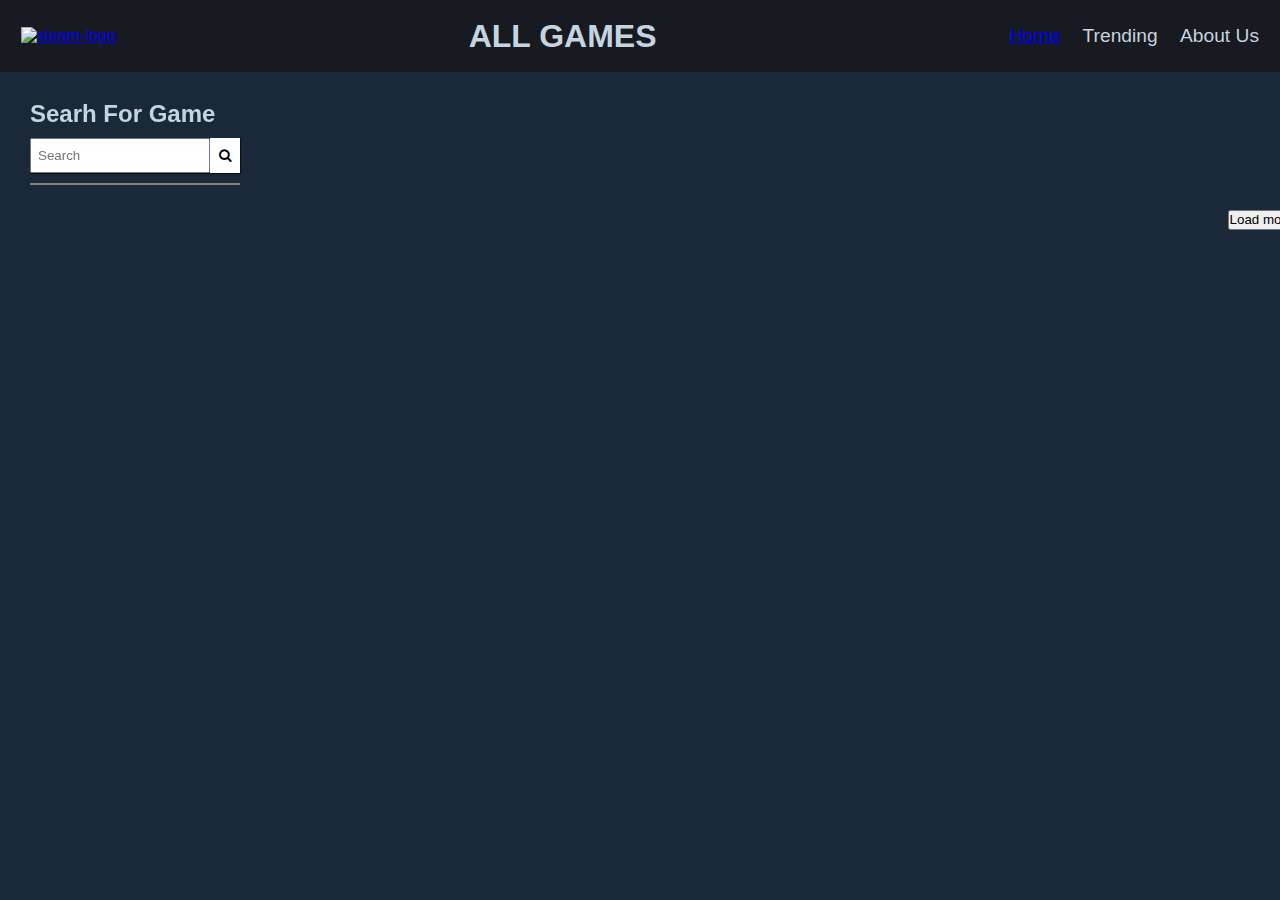
==== index.html @ 89631dc1 "add the Steam-clone project" ====
<!DOCTYPE html>
<html lang="en">
  <head>
    <meta charset="UTF-8" />
    <meta name="viewport" content="width=device-width, initial-scale=1.0" />
    <meta http-equiv="X-UA-Compatible" content="ie=edge" />
    <title>HTML + CSS</title>
    <link rel="stylesheet" href="styles.css" />
    <link
      rel="stylesheet"
      href="https://cdnjs.cloudflare.com/ajax/libs/font-awesome/4.7.0/css/font-awesome.min.css"
    />
  </head>
  <body>
    <header>
      <div class="header-container">
        <div class="logo">
          <a class="logo-image" href="/">
            <img
              class="logo-image-img"
              src="https://store.cloudflare.steamstatic.com/public/shared/images/header/logo_steam.svg?t=962016"
              alt="steam-logo"
            />
          </a>
        </div>
        <div class="name-of-filter">
          <h1 id="display-game-name">ALL GAMES</h1>
        </div>
        <div class="nav">
          <nav>
            <li type="none"><a href="/">Home</a></li>
            <li type="none">Trending</li>
            <li type="none">About Us</li>
          </nav>
        </div>
      </div>
    </header>
    <main>
      <div class="container-body">
        <div class="search-box">
          <div class="search-box-input">
            <h2 id="search-box-title" class="title">Searh For Game</h2>
            <form onsubmit="search(event)" class="search-and-button">
              <input class="input-box" type="text" placeholder="Search" />
              <button type="submit" class="seach-button">
                <i class="fa fa-search"></i>
              </button>
            </form>
          </div>
          <div class="search-category" id="put-genres">
            <ul>
              <!-- <li type="none">Action</li>
              <li type="none">Free to play</li>
              <li type="none">Strategy</li>
              <li type="none">Adventure</li>
              <li type="none">Indie</li>
              <li type="none">RPG</li>
              <li type="none">Animation & Modeling</li>
              <li type="none">Video Production</li>
              <li type="none">Casual</li>
              <li type="none">Simulation</li>
              <li type="none">Racing</li>
              <li type="none">Violent</li>
              <li type="none">Massively multiplayer</li>
              <li type="none">Nudity</li>
              <li type="none">Sports</li>
              <li type="none">Utilities</li>
              <li type="none">Design & Illustration</li>
              <li type="none">Web Publishing</li>
              <li type="none">Education</li>
              <li type="none">Software Training</li>
              <li type="none">Sexual content</li>
              <li type="none">Audio production</li>
              <li type="none">Game Development</li>
              <li type="none">Photo Editing</li>
              <li type="none">Acounting</li>
              <li type="none">Documentary</li>
              <li type="none">Tutorial</li> -->
            </ul>
          </div>
        </div>
        <div>
          <div class="game-display-area" id="add-game">
            <!-- <div class="game-display">
                  <img id="image-game-id" src="" alt="image of game" />
                  <div class="name-of-the-game">
                    <p class="game-name">
                      Game 111111 1111 111111 1118888 88888 8888888 666 6666
                    </p>
                    <p class="game-price">2$</p>
                  </div> -->
            <!-- <div class="detail-game-display">
                    <div class="game-name">
                        <h1 id="detail-game-name">Game Name</h1>
                        <h2 id="detail-genres">Genres of Game</h2>
                        <h3 id="detail-game-price">$10</h3>
                        
                    </div>
                    <div class="gamevisual-container">
                        <div class="game-visual-image-discription">
                            <div class="game-visual-image">
                                <img class="image-img" src="https://cdn.cloudflare.steamstatic.com/steam/apps/1476970/header.jpg?t=1698005603" alt="game.name">
                            </div>
                            <div class="game-visual-discription">
                                <p class="game-discription">game discripttion</p>
                                <p class="game-information">game information</p>
                            </div>

                        </div>
                    </div>
                    <div class="taggame-name-container">
                        <div>Popular user-defined tags for this product:</div>
                        <div class="list-of-tag">
                            <li class="tagname-game" type="none">tag game</li>
                            <li class="tagname-game" type="none">tag game</li>
                            <li class="tagname-game" type="none">tag game</li>
                            <li class="tagname-game" type="none">tag game</li>
                            <li class="tagname-game" type="none">tag game</li>
                            <li class="tagname-game" type="none">tag game</li> 
                            <li class="tagname-game" type="none">tag game</li>
                            <li class="tagname-game" type="none">tag game</li>
                            <li class="tagname-game" type="none">tag game</li>
                            
                        </div>
                    </div>

                  </div>
                   -->
          </div>
          <div id="load-more-div">
            <button onclick="loadMore()" id="load-more">Load more ⛛</button>
          </div>
        </div>
      </div>
    </main>
    <script src="./main.js"></script>
  </body>
</html>
---- styles.css ----
*,
*::after,
*::before {
  box-sizing: border-box;
  margin: 0px;
  padding: 0px;
}
:root {
  --bg-color: #1b2838;
  --text-color: #c6d4df;
}

body {
  background-color: var(--bg-color);
  color: var(--text-color);
  font-family: Arial, Helvetica, sans-serif;
  height: 100vh;
}
header {
  background-color: #171a21;
  margin: 0px;
  padding: 0px;
  font-size: 1rem;
  width: 100%;
  position: fixed;
  top: 0;
  /* height: 4.5rem; */
}
.header-container {
  display: flex;
  justify-content: space-between;
  align-items: center;
  padding: 1px;
  width: auto;
  max-width: 100%;
  height: 4.5rem;

  /* position: fixed; */
}
.logo-image-img {
  height: 36px;
  padding-left: 20px;
}
.nav {
  width: 250px;
  margin-right: 20px;
}
.nav nav {
  display: flex;
  justify-content: space-between;
}
.nav nav li {
  font-size: 1.2rem;
}
.container-body {
  height: 100%;
  display: flex;
  justify-content: space-between;
  padding-top: 60px;
  padding-left: 30px;
  padding-right: 30px;
  /* position: relative; */
  /* z-index: -1; */
}
.search-box {
  max-width: 210px;
  width: 250px;
  margin-top: 50px;
  position: fixed;
  top: 50px;
}
.search-box-input {
  margin-bottom: 10px;
}
#search-box-title {
  margin-bottom: 10px;
}
.search-and-button {
  display: flex;
  justify-content: space-between;
  width: 100%;
  height: 35px;

  /* margin-left: 10px; */
  /* margin-right: 10px; */
  box-shadow: 1px 1px 1px 0px rgba(0, 0, 0, 0.57);
}
.input-box {
  width: 100%;
  padding-left: 6px;
  outline: none;
  /* border: none; */
}
button[type="submit"] {
  height: 35px;
  width: 35px;
  outline: none;
  border: none;
  background-color: white;
  cursor: pointer;
}
.search-category {
  border-top: 2px solid grey;
}
.search-category ul li {
  text-transform: capitalize;
  padding-top: 10px;
  padding-bottom: 5px;
  border-radius: 5px;
  transition-duration: 1000ms;
}
.search-category ul li:hover {
  background-color: azure;
  color: black;
  text-align: center;
  font-weight: bold;
  cursor: pointer;
}
.game-display-area {
  padding-top: 30px;
  padding-right: 30px;
  padding-left: 200px;

  /* width: auto; */
  max-width: 1500px;
  margin: auto;
  height: 100%;
  display: flex;
  justify-content: space-evenly;
  flex-wrap: wrap;
}
#load-more-div {
  color: #c6d4df;
  /* text-align: center; */

  width: 100vw;
  height: 20px;
  margin-bottom: 100px;

  text-align: end;
  margin-right: 100px;
}
#load-more div:hover {
  cursor: pointer;
  /* background-color: aqua; */
  /* color: black; */
}
#load-more {
  margin-bottom: 100px;
}
.game-display {
  background-color: #021524;
  width: auto;
  height: fit-content;
  margin: 20px;

  /* margin: 10px; */
  /* z-index: 1; */
}
.game-display:hover {
  cursor: pointer;
}
.name-of-the-game {
  /* z-index: 3; */
  margin: 0;
  padding: 0;
  display: flex;
  justify-content: space-between;
  align-items: center;
  width: inherit;
  height: 50px;

  /* padding: 5px 5px; */

  background: linear-gradient(
    -45deg,
    rgba(64, 121, 153, 1) 20%,
    rgba(42, 62, 89, 1) 95%
  );
}

.game-name {
  display: flex;
  flex-wrap: wrap;
  width: 80%;
  padding: 5px;
}
.game-price {
  padding-right: 10px;
}
.detail-game-display {
  max-width: 800px;
  width: 80%;
  height: auto;
  display: flex;
  flex-direction: column;
}
.game-name {
  display: flex;
  flex-direction: column;
  margin-bottom: 10px;
}
.game-name h1 {
  font-weight: bold;
  color: white;
  font-size: 2rem;
  margin-bottom: 10px;
}
.game-name h2 {
  font-style: oblique;
  font-family: Verdana, Geneva, Tahoma, sans-serif;
  font-size: 1rem;
  font-weight: lighter;
  margin-bottom: 10px;
  padding-left: 10px;
}
.game-name h3 {
  color: red;
  padding-left: 10px;
}
.gamevisual-container {
  width: 80%;
  height: auto;
  border: 2px solid black;
  -webkit-box-shadow: 5px 16px 27px 2px rgba(0, 0, 0, 0.67);
  box-shadow: 5px 16px 27px 2px rgba(0, 0, 0, 0.67);
  margin-bottom: 20px;

  border-radius: 10px;
}
.game-visual-image-discription {
  display: flex;
  /* flex-direction: row; */
}
.game-visual-image {
  width: auto;
  height: auto;
}
.image-img {
  margin: 20px;
  width: auto;
  height: auto;
  border-radius: 10px;
  border: 2px solid blue;
  transition-duration: 2000ms;
}
.image-img:hover {
  border: 2px solid red;
  width: 100%;
}
.game-visual-discription {
  width: 40%;
  height: auto;
  border: 2px solid blue;
  margin: 20px;
  border-radius: 8px;
}
.game-discription {
  width: 100%;
  height: auto;
  border-bottom: 2px dashed blue;
  padding: 5px;
}
.game-information {
  margin: 5px;
}
.taggame-name-container {
  width: 80%;
  height: auto;
  border: 2px solid black;
  -webkit-box-shadow: 5px 16px 27px 2px rgba(0, 0, 0, 0.67);
  box-shadow: 5px 16px 27px 2px rgba(0, 0, 0, 0.67);
  border-radius: 10px;
  padding: 20px;
}
/* .list-of-tag{
    display: flex;
    flex-wrap: wrap;
   
} */
#taggame-name-container-list {
  display: flex;
}
.tagname-game {
  border: 1px solid grey;
  background-color: azure;
  color: black;
  margin-top: 10px;
  margin-left: 6px;
  border-radius: 2px;
  -webkit-box-shadow: 5px 16px 27px 2px rgba(0, 0, 0, 0.67);
  box-shadow: 5px 16px 27px 2px rgba(0, 0, 0, 0.67);
  padding: 10px;
}
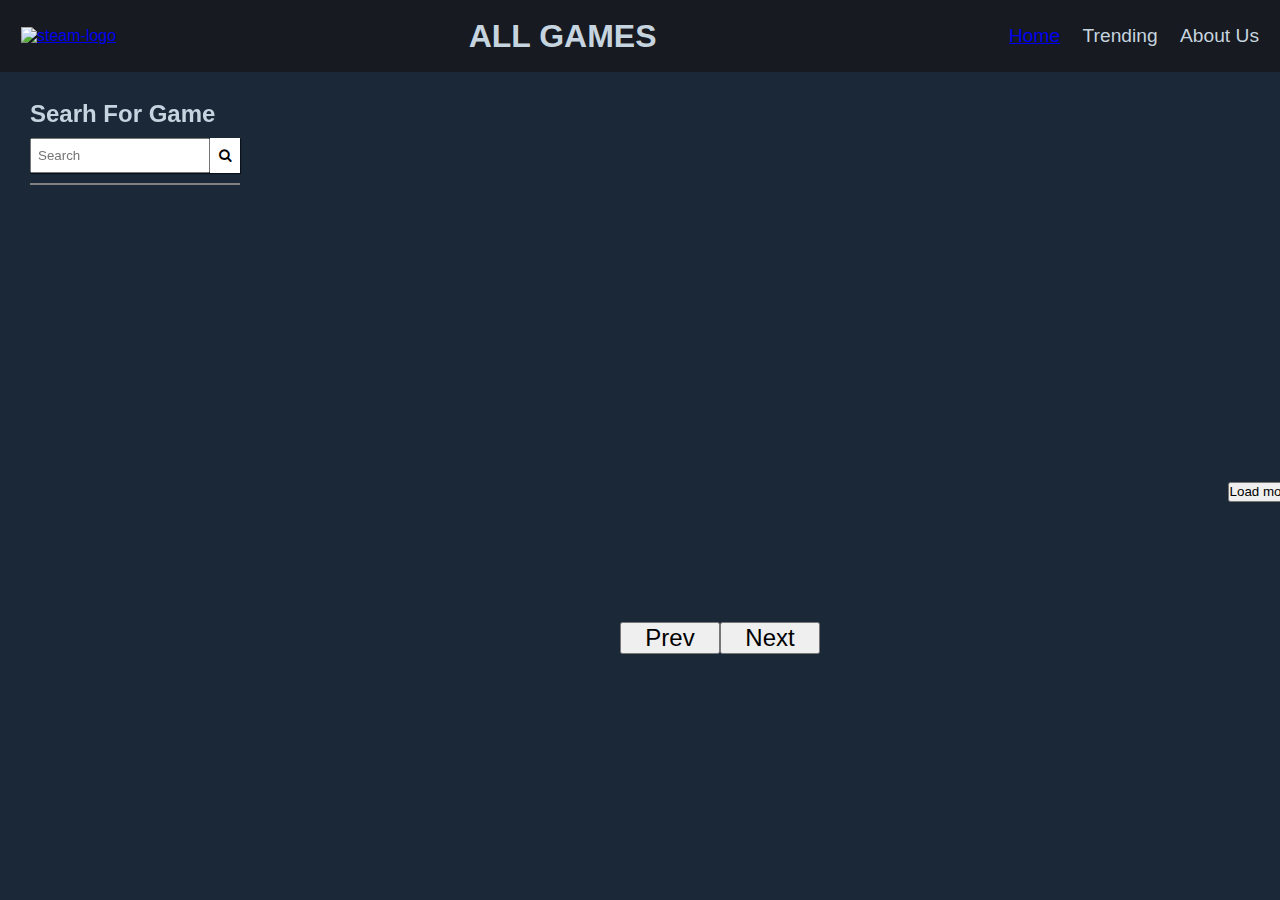
==== commit 918a17f2: "new version" ====
--- a/index.html
+++ b/index.html
@@ -80,6 +80,7 @@
           </div>
         </div>
         <div>
+          <div id="picking-best-game"></div>
           <div class="game-display-area" id="add-game">
             <!-- <div class="game-display">
                   <img id="image-game-id" src="" alt="image of game" />
@@ -124,11 +125,17 @@
                         </div>
                     </div>
 
+                    
+
                   </div>
                    -->
           </div>
           <div id="load-more-div">
             <button onclick="loadMore()" id="load-more">Load more ⛛</button>
+          </div>
+          <div class="pagination-container">
+            <button class="btn1" onclick="prev()">Prev</button>
+            <button class="btn2" onclick="next()">Next</button>
           </div>
         </div>
       </div>
--- a/styles.css
+++ b/styles.css
@@ -278,6 +278,7 @@
     flex-wrap: wrap;
    
 } */
+
 #taggame-name-container-list {
   display: flex;
 }
@@ -292,3 +293,39 @@
   box-shadow: 5px 16px 27px 2px rgba(0, 0, 0, 0.67);
   padding: 10px;
 }
+.pagination-container {
+  margin: 10px 10px 200px 10px;
+  padding: 20px;
+  display: flex;
+  align-items: center;
+  justify-content: center;
+  font-size: 1.5rem;
+}
+.pagination-container ul {
+  margin: 0 10px;
+  display: flex;
+  gap: 20px;
+  font-size: 1.5rem;
+}
+.pagination-container ul li {
+  border-radius: 50%;
+  text-align: center;
+  width: 40px;
+  height: 40px;
+
+  line-height: 40px;
+}
+.btn1,
+.btn2 {
+  font-size: 1.5rem;
+  width: 100px;
+  height: 2rem;
+}
+.btn1,
+.btn2:hover {
+  cursor: pointer;
+}
+.active {
+  background-color: rgb(248, 208, 208);
+  color: black;
+}
